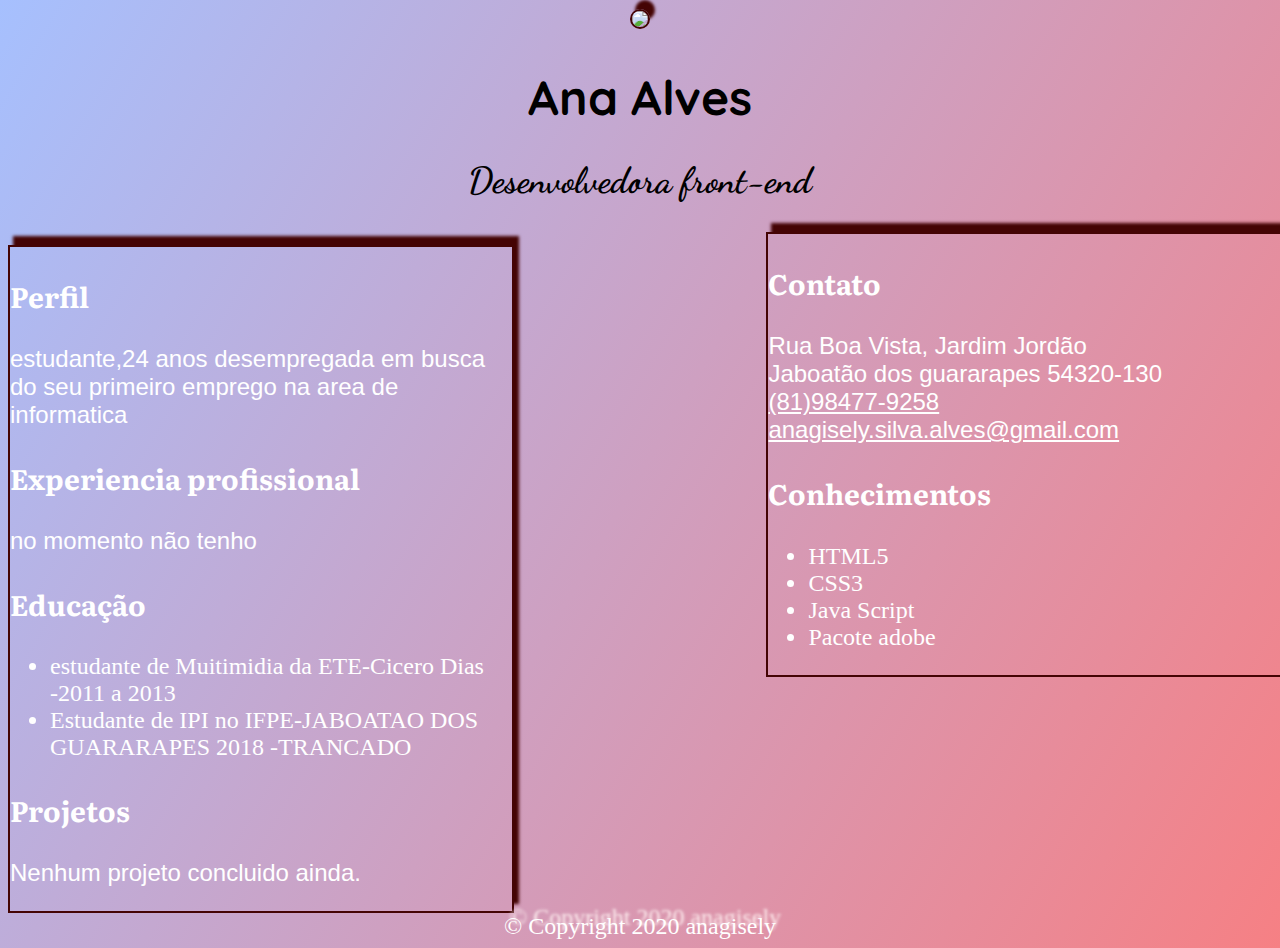
==== curriculum.html @ 3ce3f6bd "Add files via upload" ====
<!DOCTYPE html>
<html >
  <head>
    <meta charset="utf-8">
    
    <meta name="viewport" content="width=device-width, initial-scale=1">

    <title>Curriculo</title>
    
    <link rel="stylesheet" href="/style.css">
    <link href="https://fonts.googleapis.com/css2?family=Dancing+Script:wght@700&family=Literata:ital,wght@1,500&family=Quicksand:wght@700&display=swap" rel="stylesheet">
  </head>  
  <body>
    <div>
    <header>
    <img src="https://cdn.glitch.com/0497535b-0c3c-4bdd-9a83-8baaec6c6877%2Fthumbnails%2FIMG_20191124_163744.jpg?1591802175836"/>
    <h1>
      Ana Alves
    </h1>
    <h2>
      Desenvolvedora front-end
    </h2>
  </header>
    </div>
    
    
      <div class="sidnav">
        <h3>Contato</h3>
        <p>
        Rua Boa Vista, Jardim Jordão<br>
        Jaboatão dos guararapes 54320-130<br>
          <a href="tel:81-98477-9258">(81)98477-9258</a><br>
          <a href="anagisely.silva.alves@gmail.com"> anagisely.silva.alves@gmail.com </a>
          
        </p>
        <h3>Conhecimentos</h3>
        <p>
          <ul>
            <li>HTML5</li>
            <li>CSS3</li>
            <li>Java Script</li>
            <li>Pacote adobe</li>
           </ul>
        </p>
      </div>
    </aside>
    <main>
   <div>
    <h3>
    Perfil
    </h3>
    <p> estudante,24 anos  desempregada em busca do seu primeiro emprego na area de informatica</p>
    <h3>Experiencia profissional</h3>
    <p>no momento não tenho</p>
    <h3>
    Educação
    </h3>
    <ul>
      <li>estudante de Muitimidia da ETE-Cicero Dias -2011 a 2013</li>
      <li>Estudante de IPI no IFPE-JABOATAO DOS GUARARAPES 2018 -TRANCADO</li>
    </ul>
    <h3>
    Projetos
    </h3>
    <p>Nenhum projeto concluido ainda.</p>
  </div>
</main>
  <footer>&copy; Copyright 2020 anagisely</footer>
   </body>
  

</html>
---- style.css ----
.sidnav{
    width:45% ;
    background-color: linear-gradient(120deg, #f68084 100%,  #a6c0fe 0%);
    margin-left: 60%;
    text-align: left;
    display: inline-block;
    color: white;
    border: solid rgb(68, 4, 4) 2px;
    box-shadow: 5px -9px 3px rgb(68, 4, 4);
    
}

.sidnav a{
    padding-top: 1px;
    color: white;
   
}
img{
    border: solid rgb(68, 4, 4) 2px;
    box-shadow: 5px -9px 3px rgb(68, 4, 4);
    border-radius: 50%;
}
body{
    background-image: linear-gradient(120deg, #a6c0fe 0%, #f68084 100%);
    /*background-color: rgb(132, 62, 202);*/
    text-align: center;
    font-size: 24px;
}
body main {
    background-color: linear-gradient(120deg, #f68084 100%,  #a6c0fe 0%);
    text-align: left;
    margin-right: 60%;
    margin-top: -432px;
    color: white;
    border: solid rgb(68, 4, 4) 2px;
    box-shadow: 5px -9px 3px rgb(68, 4, 4);
   
}
body main div{
    display: inline-block;
}
h1{
    font-family: 'Quicksand', sans-serif;
}
h2{
    font-family: 'Dancing Script', cursive; 
}
h3{
    font-family: 'Literata', serif;
}
p{
    font-family: Arial, Helvetica, sans-serif;
}
footer{
    color: white;
    text-shadow: 5px -9px 3px rgb(255, 242, 242);
}
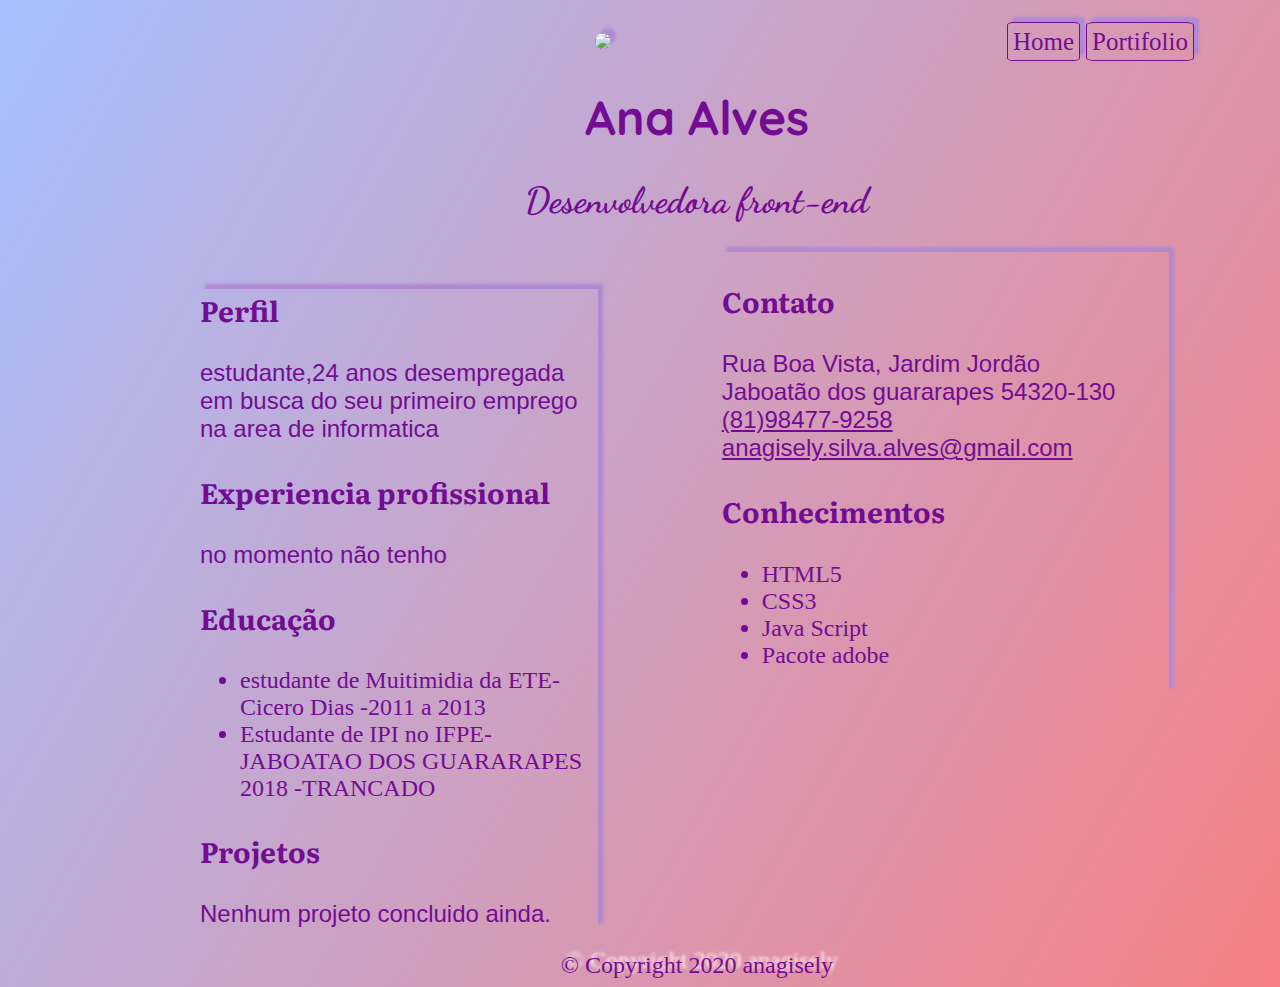
==== commit cd9e835f: "mudanças no visual do menu no curriculo" ====
--- a/curriculum.html
+++ b/curriculum.html
@@ -1,72 +1,83 @@
 <!DOCTYPE html>
-<html >
-  <head>
-    <meta charset="utf-8">
-    
-    <meta name="viewport" content="width=device-width, initial-scale=1">
+<html>
 
-    <title>Curriculo</title>
-    
-    <link rel="stylesheet" href="/style.css">
-    <link href="https://fonts.googleapis.com/css2?family=Dancing+Script:wght@700&family=Literata:ital,wght@1,500&family=Quicksand:wght@700&display=swap" rel="stylesheet">
-  </head>  
-  <body>
-    <div>
-    <header>
-    <img src="https://cdn.glitch.com/0497535b-0c3c-4bdd-9a83-8baaec6c6877%2Fthumbnails%2FIMG_20191124_163744.jpg?1591802175836"/>
-    <h1>
-      Ana Alves
-    </h1>
-    <h2>
-      Desenvolvedora front-end
-    </h2>
-  </header>
+<head>
+  <meta charset="utf-8">
+
+  <meta name="viewport" content="width=device-width, initial-scale=1">
+
+  <title>Curriculo</title>
+
+  <link rel="stylesheet" href="/style.css">
+  <link
+    href="https://fonts.googleapis.com/css2?family=Dancing+Script:wght@700&family=Literata:ital,wght@1,500&family=Quicksand:wght@700&display=swap"
+    rel="stylesheet">
+</head>
+
+<body>
+  <div>
+  <header>
+    <nav>
+      <ul>
+          <li><a class="menu" href="/index.html">Home</a></li>
+          <li><a class="menu"href="#">Portifolio</a></li>
+          
+      </ul>
+  </nav>
+  <img src="https://cdn.glitch.com/0497535b-0c3c-4bdd-9a83-8baaec6c6877%2Fthumbnails%2FIMG_20191124_163744.jpg?1591802175836"/>
+  <h1>
+    Ana Alves
+  </h1>
+  <h2>
+    Desenvolvedora front-end
+  </h2>
+</header>
+  </div>
+  
+  
+    <div class="sidnav">
+      <h3>Contato</h3>
+      <p>
+      Rua Boa Vista, Jardim Jordão<br>
+      Jaboatão dos guararapes 54320-130<br>
+        <a href="tel:81-98477-9258">(81)98477-9258</a><br>
+        <a href="anagisely.silva.alves@gmail.com"> anagisely.silva.alves@gmail.com </a>
+        
+      </p>
+      <h3>Conhecimentos</h3>
+      <p>
+        <ul>
+          <li>HTML5</li>
+          <li>CSS3</li>
+          <li>Java Script</li>
+          <li>Pacote adobe</li>
+         </ul>
+      </p>
     </div>
-    
-    
-      <div class="sidnav">
-        <h3>Contato</h3>
-        <p>
-        Rua Boa Vista, Jardim Jordão<br>
-        Jaboatão dos guararapes 54320-130<br>
-          <a href="tel:81-98477-9258">(81)98477-9258</a><br>
-          <a href="anagisely.silva.alves@gmail.com"> anagisely.silva.alves@gmail.com </a>
-          
-        </p>
-        <h3>Conhecimentos</h3>
-        <p>
-          <ul>
-            <li>HTML5</li>
-            <li>CSS3</li>
-            <li>Java Script</li>
-            <li>Pacote adobe</li>
-           </ul>
-        </p>
-      </div>
-    </aside>
-    <main>
-   <div>
-    <h3>
-    Perfil
-    </h3>
-    <p> estudante,24 anos  desempregada em busca do seu primeiro emprego na area de informatica</p>
-    <h3>Experiencia profissional</h3>
-    <p>no momento não tenho</p>
-    <h3>
-    Educação
-    </h3>
-    <ul>
-      <li>estudante de Muitimidia da ETE-Cicero Dias -2011 a 2013</li>
-      <li>Estudante de IPI no IFPE-JABOATAO DOS GUARARAPES 2018 -TRANCADO</li>
-    </ul>
-    <h3>
-    Projetos
-    </h3>
-    <p>Nenhum projeto concluido ainda.</p>
-  </div>
+  </aside>
+  <main>
+ <div>
+  <h3>
+  Perfil
+  </h3>
+  <p> estudante,24 anos  desempregada em busca do seu primeiro emprego na area de informatica</p>
+  <h3>Experiencia profissional</h3>
+  <p>no momento não tenho</p>
+  <h3>
+  Educação
+  </h3>
+  <ul>
+    <li>estudante de Muitimidia da ETE-Cicero Dias -2011 a 2013</li>
+    <li>Estudante de IPI no IFPE-JABOATAO DOS GUARARAPES 2018 -TRANCADO</li>
+  </ul>
+  <h3>
+  Projetos
+  </h3>
+  <p>Nenhum projeto concluido ainda.</p>
+</div>
 </main>
-  <footer>&copy; Copyright 2020 anagisely</footer>
-   </body>
-  
+<footer>&copy; Copyright 2020 anagisely</footer>
+ </body>
+
 
 </html>--- a/style.css
+++ b/style.css
@@ -1,28 +1,57 @@
+header nav ul{
+    list-style-type: none;
+    margin: 0;
+    padding: 0;
+    float: right;
+}
+header nav li{
+    display:inline-block;
+}
+header nav li a{
+    color: rgb(115, 12, 146);
+    font-size: 25px;
+    right: 0px; 
+    margin-right: auto;
+    list-style: none;
+    text-decoration: none;
+}
+.menu{
+    border:1px solid  rgb(115, 12, 146);
+    padding: 5px;
+    box-shadow: 5px -5px 3px  rgb(175, 137, 211);
+    border-radius: 8%;
+}
+header{
+    margin-top:20px;
+}
 .sidnav{
+    
     width:45% ;
     background-color: linear-gradient(120deg, #f68084 100%,  #a6c0fe 0%);
-    margin-left: 60%;
+    margin-left: 50%;
     text-align: left;
     display: inline-block;
-    color: white;
-    border: solid rgb(68, 4, 4) 2px;
-    box-shadow: 5px -9px 3px rgb(68, 4, 4);
-    
+    color: rgb(115, 12, 146);
+    border: 1px solid rgb(211, 164, 255)ed;
+    box-shadow: 5px -5px 3px  rgb(175, 137, 211);
 }
 
 .sidnav a{
     padding-top: 1px;
-    color: white;
+    color: rgb(115, 12, 146);
    
 }
 img{
-    border: solid rgb(68, 4, 4) 2px;
-    box-shadow: 5px -9px 3px rgb(68, 4, 4);
+    border: 1px solid rgb(211, 164, 255)ed;
+    box-shadow: 5px -5px 3px  rgb(175, 137, 211);
     border-radius: 50%;
 }
 body{
+    margin-left: 200px;
+    align-items: center;
+    align-content: center;
     background-image: linear-gradient(120deg, #a6c0fe 0%, #f68084 100%);
-    /*background-color: rgb(132, 62, 202);*/
+    background-color: rgb(132, 62, 202);
     text-align: center;
     font-size: 24px;
 }
@@ -31,19 +60,21 @@
     text-align: left;
     margin-right: 60%;
     margin-top: -432px;
-    color: white;
-    border: solid rgb(68, 4, 4) 2px;
-    box-shadow: 5px -9px 3px rgb(68, 4, 4);
+    color: rgb(115, 12, 146);
+    border: 1px solid rgb(211, 164, 255)ed;
+    box-shadow: 5px -5px 3px  rgb(175, 137, 211);
    
 }
-body main div{
-    display: inline-block;
+body {
+    display:inline-block;
 }
 h1{
     font-family: 'Quicksand', sans-serif;
+    color: rgb(115, 12, 146);
 }
 h2{
     font-family: 'Dancing Script', cursive; 
+    color: rgb(115, 12, 146);
 }
 h3{
     font-family: 'Literata', serif;
@@ -52,6 +83,6 @@
     font-family: Arial, Helvetica, sans-serif;
 }
 footer{
-    color: white;
-    text-shadow: 5px -9px 3px rgb(255, 242, 242);
+    color: rgb(115, 12, 146);
+    text-shadow: 5px -5px 3px rgb(255, 242, 242);
 }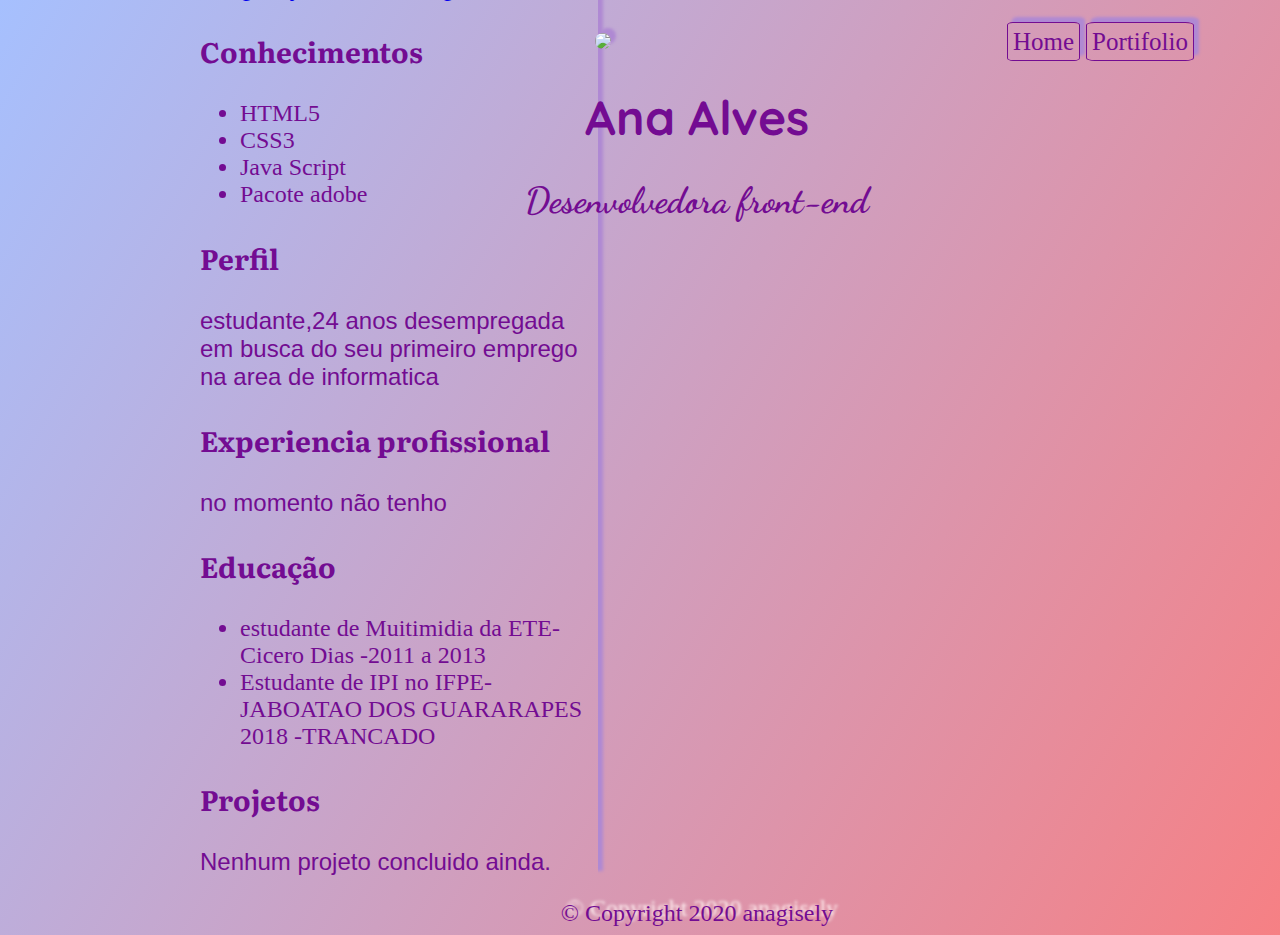
==== commit b3361cfd: "correção da semantica" ====
--- a/curriculum.html
+++ b/curriculum.html
@@ -13,9 +13,7 @@
     href="https://fonts.googleapis.com/css2?family=Dancing+Script:wght@700&family=Literata:ital,wght@1,500&family=Quicksand:wght@700&display=swap"
     rel="stylesheet">
 </head>
-
 <body>
-  <div>
   <header>
     <nav>
       <ul>
@@ -23,60 +21,57 @@
           <li><a class="menu"href="#">Portifolio</a></li>
           
       </ul>
-  </nav>
-  <img src="https://cdn.glitch.com/0497535b-0c3c-4bdd-9a83-8baaec6c6877%2Fthumbnails%2FIMG_20191124_163744.jpg?1591802175836"/>
-  <h1>
-    Ana Alves
-  </h1>
-  <h2>
+    </nav>
+  </header>
+  <section>
+    <img src="https://cdn.glitch.com/0497535b-0c3c-4bdd-9a83-8baaec6c6877%2Fthumbnails%2FIMG_20191124_163744.jpg?1591802175836"/>
+    <h1>
+      Ana Alves
+    </h1>
+    <h2>
     Desenvolvedora front-end
-  </h2>
-</header>
-  </div>
-  
-  
-    <div class="sidnav">
-      <h3>Contato</h3>
-      <p>
-      Rua Boa Vista, Jardim Jordão<br>
-      Jaboatão dos guararapes 54320-130<br>
-        <a href="tel:81-98477-9258">(81)98477-9258</a><br>
-        <a href="anagisely.silva.alves@gmail.com"> anagisely.silva.alves@gmail.com </a>
-        
-      </p>
-      <h3>Conhecimentos</h3>
-      <p>
+    </h2>
+  </section>
+  <main>
+    <section>
+        <h3>Contato</h3>
+        <p>
+          Rua Boa Vista, Jardim Jordão<br>
+          Jaboatão dos guararapes 54320-130<br>
+          <a href="tel:81-98477-9258">(81)98477-9258</a><br>
+          <a href="anagisely.silva.alves@gmail.com"> anagisely.silva.alves@gmail.com </a>
+        </p>
+        <h3>Conhecimentos</h3>
+        <p>
+          <ul>
+            <li>HTML5</li>
+            <li>CSS3</li>
+            <li>Java Script</li>
+            <li>Pacote adobe</li>
+          </ul>
+        </p>
+    </section>
+    <section>
+        <h3>
+          Perfil
+        </h3>
+        <p> estudante,24 anos  desempregada em busca do seu primeiro emprego na area de informatica</p>
+        <h3>Experiencia profissional</h3>
+        <p>no momento não tenho</p>
+        <h3>
+          Educação
+        </h3>
         <ul>
-          <li>HTML5</li>
-          <li>CSS3</li>
-          <li>Java Script</li>
-          <li>Pacote adobe</li>
-         </ul>
-      </p>
-    </div>
-  </aside>
-  <main>
- <div>
-  <h3>
-  Perfil
-  </h3>
-  <p> estudante,24 anos  desempregada em busca do seu primeiro emprego na area de informatica</p>
-  <h3>Experiencia profissional</h3>
-  <p>no momento não tenho</p>
-  <h3>
-  Educação
-  </h3>
-  <ul>
-    <li>estudante de Muitimidia da ETE-Cicero Dias -2011 a 2013</li>
-    <li>Estudante de IPI no IFPE-JABOATAO DOS GUARARAPES 2018 -TRANCADO</li>
-  </ul>
-  <h3>
-  Projetos
-  </h3>
-  <p>Nenhum projeto concluido ainda.</p>
-</div>
-</main>
-<footer>&copy; Copyright 2020 anagisely</footer>
+          <li>estudante de Muitimidia da ETE-Cicero Dias -2011 a 2013</li>
+          <li>Estudante de IPI no IFPE-JABOATAO DOS GUARARAPES 2018 -TRANCADO</li>
+        </ul>
+        <h3>
+        Projetos
+        </h3>
+        <p>Nenhum projeto concluido ainda.</p>
+      </section>
+    </main>
+  <footer>&copy; Copyright 2020 anagisely</footer>
  </body>
 
 
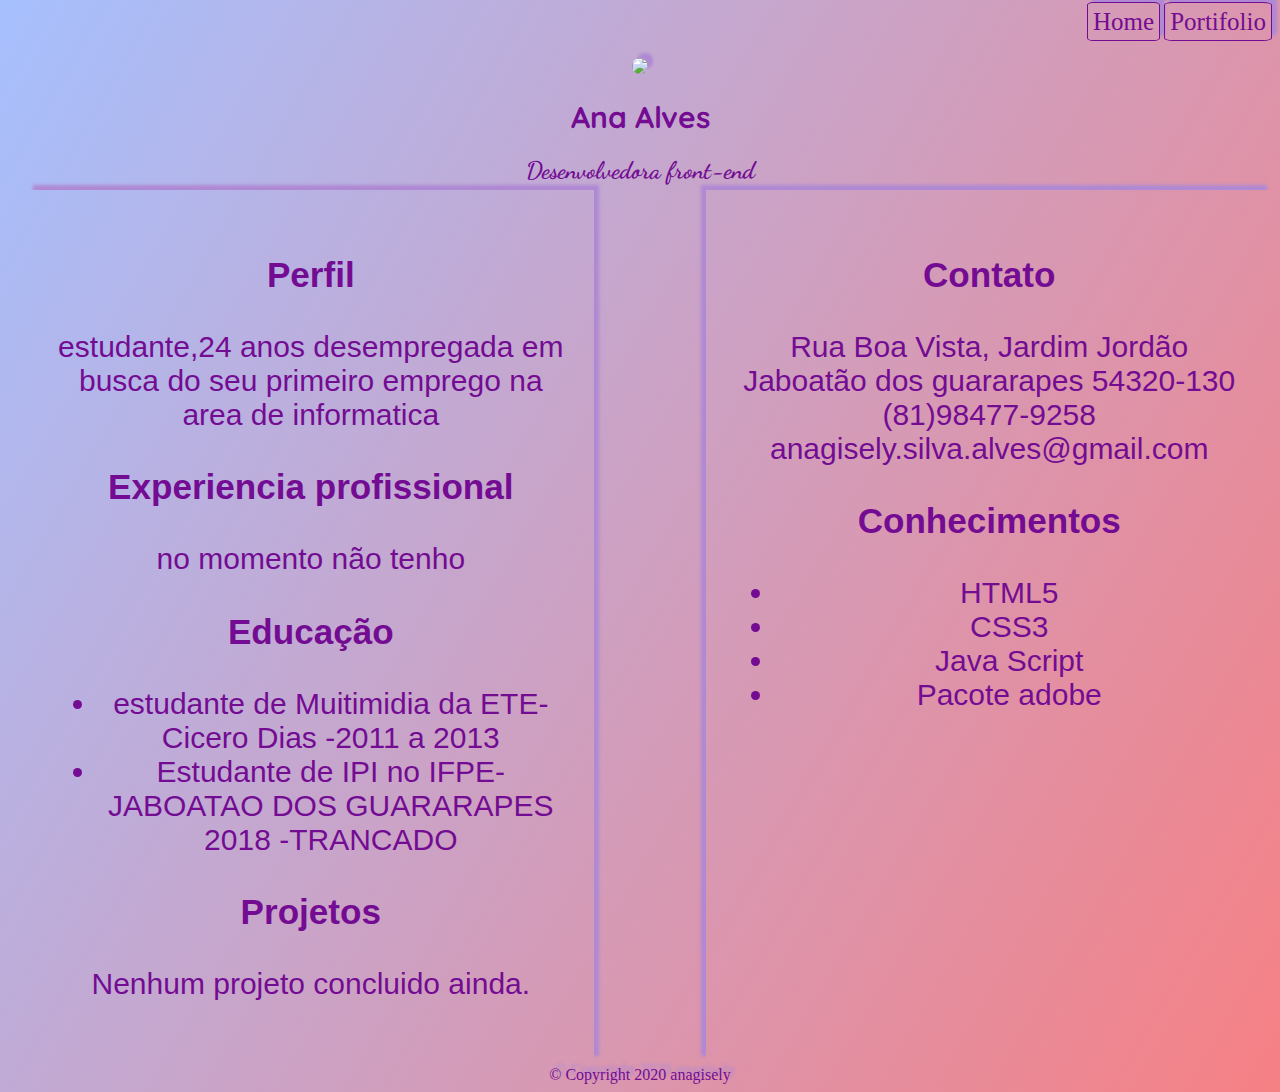
==== commit 11949577: "mudanças em geral" ====
--- a/curriculum.html
+++ b/curriculum.html
@@ -8,7 +8,7 @@
 
   <title>Curriculo</title>
 
-  <link rel="stylesheet" href="/style.css">
+  <link rel="stylesheet" href="style.css">
   <link
     href="https://fonts.googleapis.com/css2?family=Dancing+Script:wght@700&family=Literata:ital,wght@1,500&family=Quicksand:wght@700&display=swap"
     rel="stylesheet">
@@ -23,7 +23,7 @@
       </ul>
     </nav>
   </header>
-  <section>
+  <section class="center">
     <img src="https://cdn.glitch.com/0497535b-0c3c-4bdd-9a83-8baaec6c6877%2Fthumbnails%2FIMG_20191124_163744.jpg?1591802175836"/>
     <h1>
       Ana Alves
@@ -33,7 +33,7 @@
     </h2>
   </section>
   <main>
-    <section>
+    <section class="rigth">
         <h3>Contato</h3>
         <p>
           Rua Boa Vista, Jardim Jordão<br>
@@ -51,7 +51,7 @@
           </ul>
         </p>
     </section>
-    <section>
+    <section class="left">
         <h3>
           Perfil
         </h3>
--- a/style.css
+++ b/style.css
@@ -15,13 +15,90 @@
     list-style: none;
     text-decoration: none;
 }
+header nav li a:hover{
+    background-color:  rgb(115, 12, 146);
+    color: white;
+}
 .menu{
     border:1px solid  rgb(115, 12, 146);
     padding: 5px;
     box-shadow: 5px -5px 3px  rgb(175, 137, 211);
     border-radius: 8%;
 }
-header{
+.center{
+    color: rgb(115, 12, 146);
+    display: block;
+    width: 250px;
+    padding: auto;
+    margin:auto;
+    text-align: center;
+    justify-content: center;
+    position: relative;
+    top:50px;
+   
+}
+.center img{
+    box-shadow: 5px -5px 3px  rgb(175, 137, 211);
+    border-radius: 50%;
+}
+h1{
+    font-size: 30px;
+    font-family: 'Quicksand', sans-serif;
+    color: rgb(115, 12, 146);
+}
+h2{
+    font-family: 'Dancing Script', cursive; 
+    color: rgb(115, 12, 146);
+    font-size: 24px;
+}
+main{
+    color: rgb(115, 12, 146);
+    font-family: Arial, Helvetica, sans-serif;
+    display: flex;
+    flex-direction: row-reverse;
+    text-align: center;
+    position: relative;
+    top:25px;
+    bottom: 0px;
+    right: 10px;
+    left: 10px;
+    font-size: 30px;
+    justify-content: space-between;
+    
+    
+}
+main a{
+    text-decoration: none;
+    color: rgb(115, 12, 146);
+}
+main a:hover{
+    background-color:  rgb(115, 12, 146);
+    color: white;
+}
+.left{
+    margin: 10px;
+    padding: 30px;
+    width: 40%;
+    box-shadow: 5px -5px 3px  rgb(175, 137, 211);
+}
+.rigth{
+    margin: 10px;
+    padding: 30px;
+    width: 40%;
+    box-shadow: -5px -5px 3px  rgb(175, 137, 211);   
+}
+
+body{
+    background-image: linear-gradient(120deg, #a6c0fe 0%, #f68084 100%);
+    
+}
+footer{
+    margin-top: 20px;
+    text-align: center;
+    color: rgb(115, 12, 146);
+    text-shadow: 5px -5px 3px rgb(175, 137, 211);
+}
+/*header{
     margin-top:20px;
 }
 .sidnav{
@@ -69,8 +146,7 @@
     display:inline-block;
 }
 h1{
-    font-family: 'Quicksand', sans-serif;
-    color: rgb(115, 12, 146);
+    
 }
 h2{
     font-family: 'Dancing Script', cursive; 
@@ -85,4 +161,4 @@
 footer{
     color: rgb(115, 12, 146);
     text-shadow: 5px -5px 3px rgb(255, 242, 242);
-}+}*/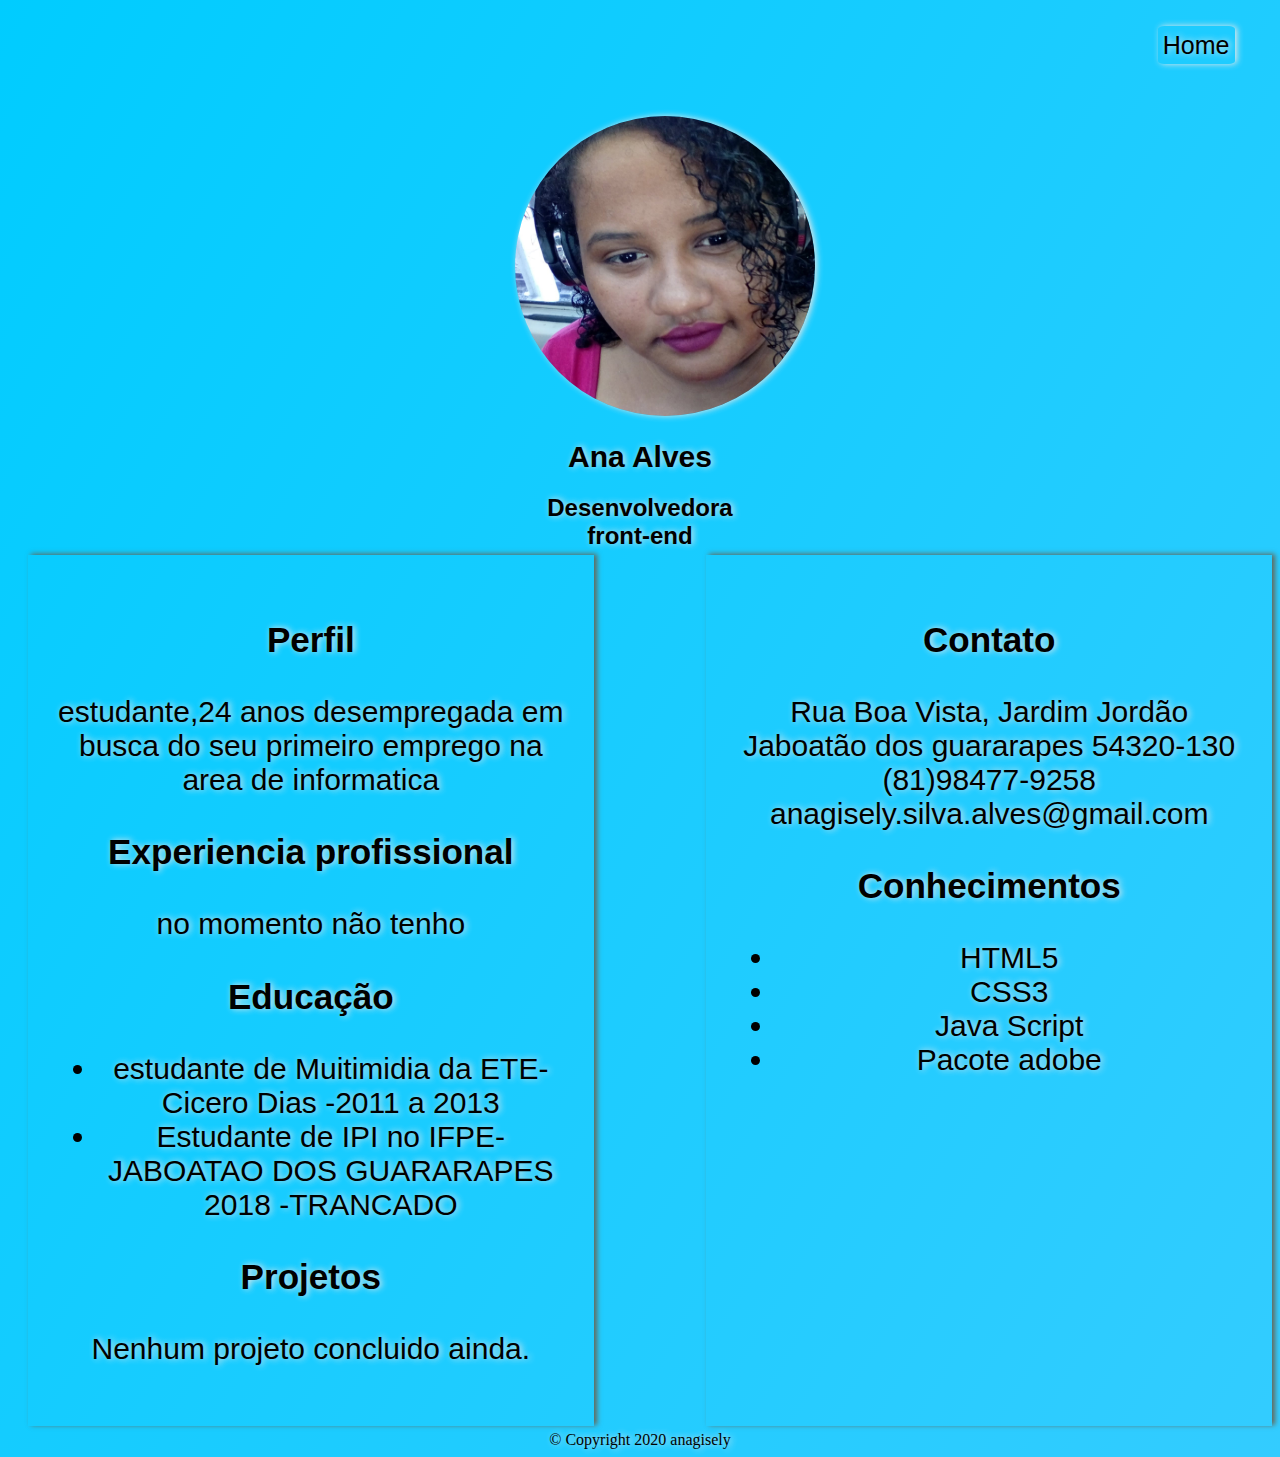
==== commit fdbee470: "mudanças na foto" ====
--- a/curriculum.html
+++ b/curriculum.html
@@ -17,14 +17,13 @@
   <header>
     <nav>
       <ul>
-          <li><a class="menu" href="/index.html">Home</a></li>
-          <li><a class="menu"href="#">Portifolio</a></li>
+          <li><a class="menu" id="home" href="/index.html">Home</a></li>
           
       </ul>
     </nav>
   </header>
   <section class="center">
-    <img src="https://cdn.glitch.com/0497535b-0c3c-4bdd-9a83-8baaec6c6877%2Fthumbnails%2FIMG_20191124_163744.jpg?1591802175836"/>
+    <img src="assets/d8b3319c-8682-4dbe-b936-ddc0b88aa221.jpg"/>
     <h1>
       Ana Alves
     </h1>
--- a/style.css
+++ b/style.css
@@ -1,32 +1,48 @@
+body{
+    color:black;
+    background-image: linear-gradient(120deg,#00ccff 0%, #33ccff 100%);
+    text-shadow:2px 0px 6px  rgb(233, 233, 233) ;
+}
+header{
+    text-align: right;
+    margin: 0 .75em;
+    font-size:50px;
+    font-weight:100;
+    position:relative;
+}
 header nav ul{
     list-style-type: none;
     margin: 0;
     padding: 0;
-    float: right;
 }
 header nav li{
     display:inline-block;
 }
 header nav li a{
-    color: rgb(115, 12, 146);
+    color:black;
     font-size: 25px;
     right: 0px; 
     margin-right: auto;
     list-style: none;
     text-decoration: none;
+    font-family: Arial, Helvetica, sans-serif;
 }
 header nav li a:hover{
-    background-color:  rgb(115, 12, 146);
+    
     color: white;
 }
+.menu:hover{
+    box-shadow:none;
+}
 .menu{
-    border:1px solid  rgb(115, 12, 146);
     padding: 5px;
-    box-shadow: 5px -5px 3px  rgb(175, 137, 211);
+    box-shadow: 2px 0px 6px  rgb(233, 233, 233);
     border-radius: 8%;
 }
+
+
 .center{
-    color: rgb(115, 12, 146);
+    
     display: block;
     width: 250px;
     padding: auto;
@@ -38,21 +54,24 @@
    
 }
 .center img{
-    box-shadow: 5px -5px 3px  rgb(175, 137, 211);
+    box-shadow: 2px 0px 6px  rgb(233, 233, 233);
     border-radius: 50%;
+    width: 300px;
+    height: 300px;
+  
 }
 h1{
     font-size: 30px;
-    font-family: 'Quicksand', sans-serif;
-    color: rgb(115, 12, 146);
+    font-family: Arial, Helvetica, sans-serif;
+    
 }
 h2{
-    font-family: 'Dancing Script', cursive; 
-    color: rgb(115, 12, 146);
+     
+    font-family: Arial, Helvetica, sans-serif;
     font-size: 24px;
 }
 main{
-    color: rgb(115, 12, 146);
+    
     font-family: Arial, Helvetica, sans-serif;
     display: flex;
     flex-direction: row-reverse;
@@ -69,96 +88,45 @@
 }
 main a{
     text-decoration: none;
-    color: rgb(115, 12, 146);
+    color: black;
+    
 }
 main a:hover{
-    background-color:  rgb(115, 12, 146);
-    color: white;
+    
+    color: rgb(255, 255, 255);
+}
+@media (max-width:600px){
+    main{
+        font-size: 20px;
+        flex-direction:column ;
+        justify-content: center;
+        }
+    main a{
+        flex-wrap: wrap;
+    }
+    .center img{
+        border-radius: 50%;
+        width: 100px;
+        height: 100px;
+        margin-top:40px;
+    }
+    
 }
 .left{
     margin: 10px;
     padding: 30px;
     width: 40%;
-    box-shadow: 5px -5px 3px  rgb(175, 137, 211);
+    box-shadow: 3px -1px 5px  rgb(102, 102, 87);
 }
 .rigth{
     margin: 10px;
     padding: 30px;
     width: 40%;
-    box-shadow: -5px -5px 3px  rgb(175, 137, 211);   
+    box-shadow: 3px -1px 5px  rgb(102, 102, 87);  
 }
 
-body{
-    background-image: linear-gradient(120deg, #a6c0fe 0%, #f68084 100%);
-    
-}
 footer{
     margin-top: 20px;
     text-align: center;
-    color: rgb(115, 12, 146);
-    text-shadow: 5px -5px 3px rgb(175, 137, 211);
+    text-shadow: 2px 0px 6px  rgb(233, 233, 233);
 }
-/*header{
-    margin-top:20px;
-}
-.sidnav{
-    
-    width:45% ;
-    background-color: linear-gradient(120deg, #f68084 100%,  #a6c0fe 0%);
-    margin-left: 50%;
-    text-align: left;
-    display: inline-block;
-    color: rgb(115, 12, 146);
-    border: 1px solid rgb(211, 164, 255)ed;
-    box-shadow: 5px -5px 3px  rgb(175, 137, 211);
-}
-
-.sidnav a{
-    padding-top: 1px;
-    color: rgb(115, 12, 146);
-   
-}
-img{
-    border: 1px solid rgb(211, 164, 255)ed;
-    box-shadow: 5px -5px 3px  rgb(175, 137, 211);
-    border-radius: 50%;
-}
-body{
-    margin-left: 200px;
-    align-items: center;
-    align-content: center;
-    background-image: linear-gradient(120deg, #a6c0fe 0%, #f68084 100%);
-    background-color: rgb(132, 62, 202);
-    text-align: center;
-    font-size: 24px;
-}
-body main {
-    background-color: linear-gradient(120deg, #f68084 100%,  #a6c0fe 0%);
-    text-align: left;
-    margin-right: 60%;
-    margin-top: -432px;
-    color: rgb(115, 12, 146);
-    border: 1px solid rgb(211, 164, 255)ed;
-    box-shadow: 5px -5px 3px  rgb(175, 137, 211);
-   
-}
-body {
-    display:inline-block;
-}
-h1{
-    
-}
-h2{
-    font-family: 'Dancing Script', cursive; 
-    color: rgb(115, 12, 146);
-}
-h3{
-    font-family: 'Literata', serif;
-}
-p{
-    font-family: Arial, Helvetica, sans-serif;
-}
-footer{
-    color: rgb(115, 12, 146);
-    text-shadow: 5px -5px 3px rgb(255, 242, 242);
-}*/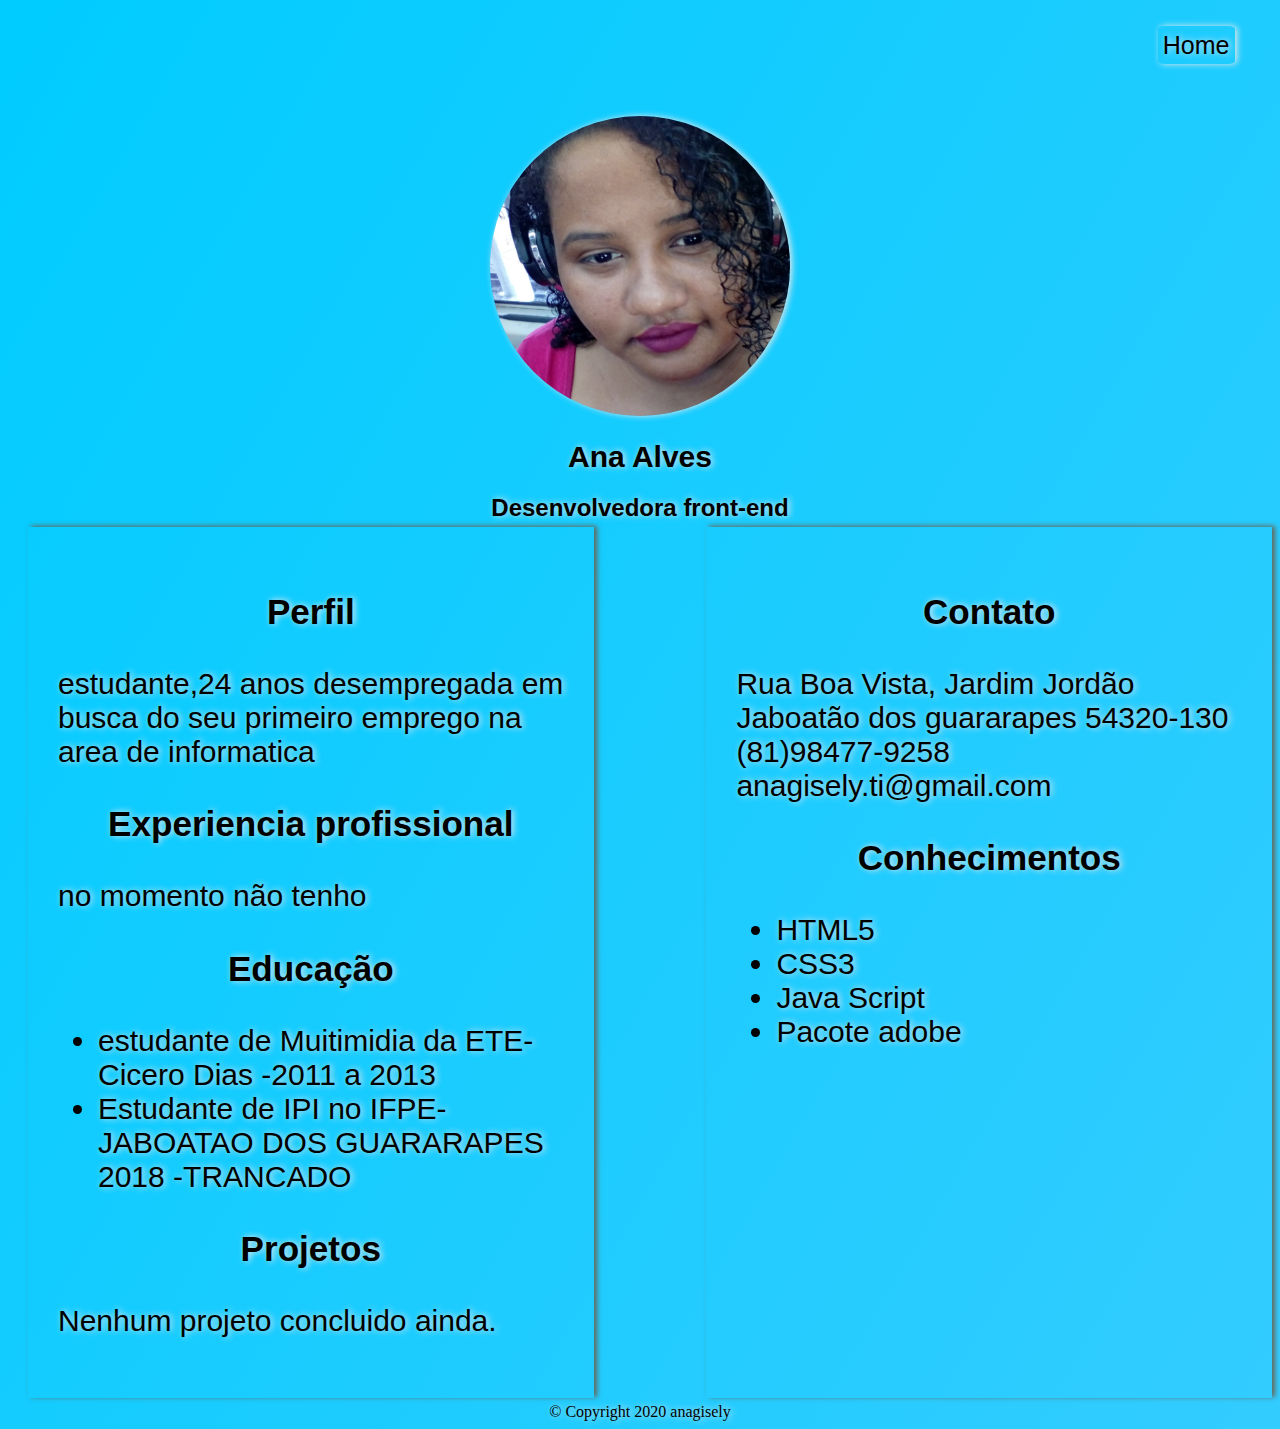
==== commit 6550c19d: "refatorando css" ====
--- a/curriculum.html
+++ b/curriculum.html
@@ -17,7 +17,7 @@
   <header>
     <nav>
       <ul>
-          <li><a class="menu" id="home" href="/index.html">Home</a></li>
+          <li><a class="menu" id="home" href="https://anagisely.github.io/Meu-site/index.html">Home</a></li>
           
       </ul>
     </nav>
@@ -38,7 +38,7 @@
           Rua Boa Vista, Jardim Jordão<br>
           Jaboatão dos guararapes 54320-130<br>
           <a href="tel:81-98477-9258">(81)98477-9258</a><br>
-          <a href="anagisely.silva.alves@gmail.com"> anagisely.silva.alves@gmail.com </a>
+          <a href="anagisely.ti@gmail.com"> anagisely.ti@gmail.com </a>
         </p>
         <h3>Conhecimentos</h3>
         <p>
--- a/style.css
+++ b/style.css
@@ -44,9 +44,6 @@
 .center{
     
     display: block;
-    width: 250px;
-    padding: auto;
-    margin:auto;
     text-align: center;
     justify-content: center;
     position: relative;
@@ -61,12 +58,13 @@
   
 }
 h1{
+    text-align: center;
     font-size: 30px;
     font-family: Arial, Helvetica, sans-serif;
     
 }
 h2{
-     
+     text-align: center;
     font-family: Arial, Helvetica, sans-serif;
     font-size: 24px;
 }
@@ -75,7 +73,7 @@
     font-family: Arial, Helvetica, sans-serif;
     display: flex;
     flex-direction: row-reverse;
-    text-align: center;
+    text-align: left;
     position: relative;
     top:25px;
     bottom: 0px;
@@ -90,26 +88,35 @@
     text-decoration: none;
     color: black;
     
+    
 }
 main a:hover{
     
     color: rgb(255, 255, 255);
 }
+main h3{
+    text-align: center;
+}
 @media (max-width:600px){
     main{
-        font-size: 20px;
+        font-size: 15px;
         flex-direction:column ;
-        justify-content: center;
+        text-align: left;
+        position: relative;
+        top:25px;
+        bottom: 0px;
+        left:25%;
         }
     main a{
         flex-wrap: wrap;
     }
     .center img{
         border-radius: 50%;
-        width: 100px;
-        height: 100px;
+        width: 200px;
+        height: 200px;
         margin-top:40px;
     }
+    
     
 }
 .left{
